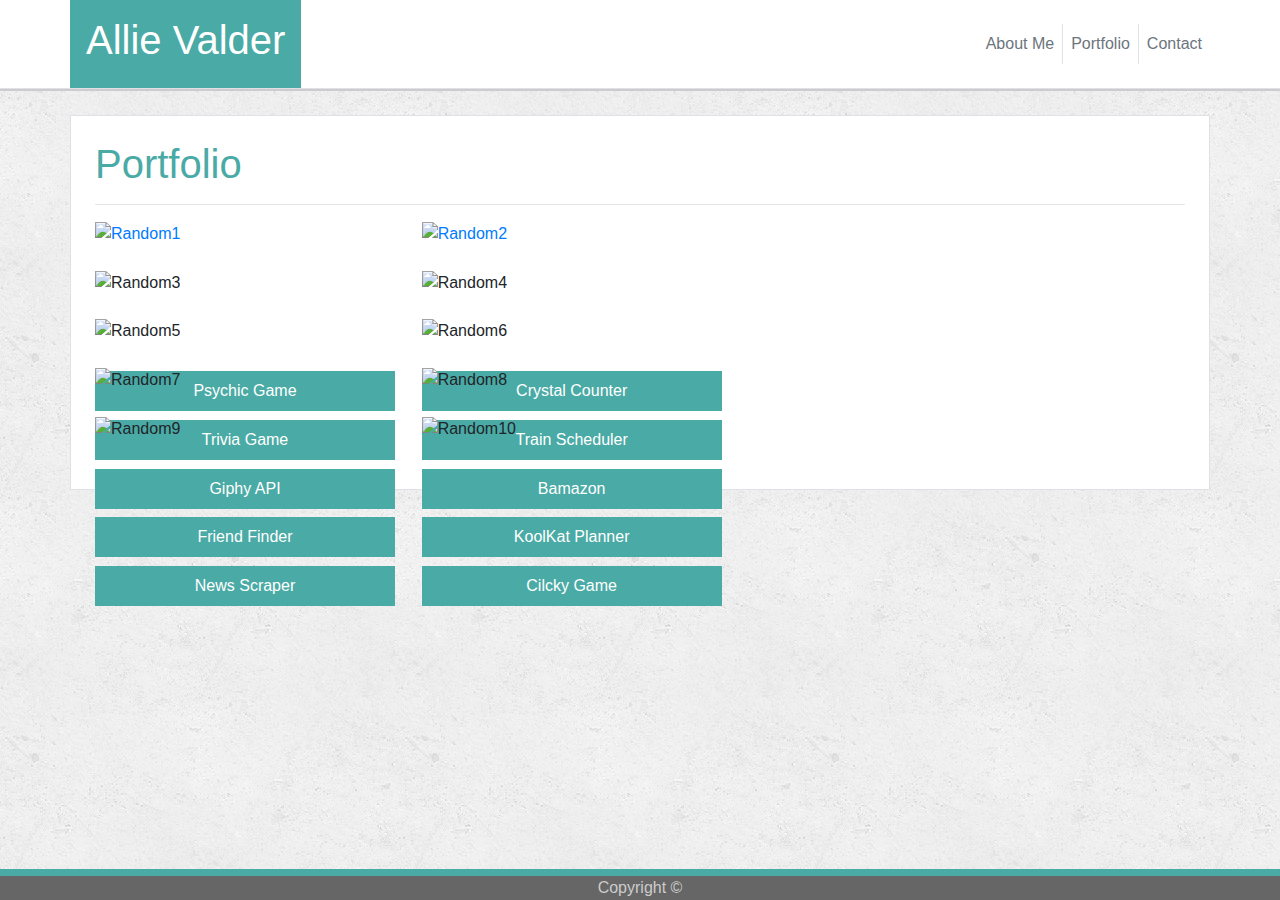
==== portfolio.html @ 01e55a5c "portfolio" ====
<!DOCTYPE html>
<html lang="en-us">

<head>

  <meta charset="UTF-8">
  <meta name="viewport" content="width=device-width, initial-scale=1">

  <title>Allie Valder's Portfolio</title>

  <link rel="stylesheet" type="text/css" href="assets/css/style.css">
  <link rel="stylesheet" href="https://maxcdn.bootstrapcdn.com/bootstrap/4.0.0/css/bootstrap.min.css">

</head>

<body>
  <header>
    <div class="container-fluid bg-white border-bottom">
      <div class="container contentWrapper p-0">
        <div class="navbar navbar-expand-md p-0">

              <div class="navbar-brand p-3 text-white">
                   <h1>Allie Valder</h1>
               </div>

              <button class="navbar-toggler" type="button" data-toggle="collapse" data-target="#collapsibleNavbar">
                 <span class="navbar-toggler-icon"></span>
              </button> 

              <div class="collapse navbar-collapse" id="collapsibleNavbar">
                  <ul class="navbar-nav ml-auto">
                      <li class="nav-item">
                         <a class="nav-link text-muted" href="index.html">About Me</a>
                      </li>
                      <li class="nav-item">
                         <a class="nav-link text-muted border-left border-right " href="portfolio.html">Portfolio</a>
                      </li>
                      <li class="nav-item">
                          <a class="nav-link text-muted" href="contact.html">Contact</a>
                      </li>    
                  </ul>
              </div>              
        </div>
      </div>
    </div>
  </header>
  <br>
  <!-- End Nav -->

  <section>
      <div class= "container p-4 bg-white border">
            <div class="row">
                <div class="col-md-12"> 
                        <div class="head">
                                <h1>Portfolio</h1>
                                <hr>
                        </div>
                </div>

                    <div class= "col-sm-12 col-md-7">
                            <div class="row">
                                    <div class="col-md-6 pb-4">
                                          <a href="https://avalder01.github.io/Psychic-Game/">
                                            <img class="image-fluid" src = "https://picsum.photos/300/200/?random" alt = "Random1">
                                            <div class="description">Psychic Game</div>
                                          </a>
                                            
                                    </div>
            
                                    <div class="col-md-6 pb-4">
                                            <a href="https://avalder01.github.io/unit-4-game/">
                                              <img class="image-fluid" src = "https://picsum.photos/300/200/?random" alt = "Random2">
                                              <div class="description">Crystal Counter</div>
                                            </a>
                                            
                                    </div>
                            </div>
    
                            <div class="row">
                                    <div class="col-md-6 pb-4">
                                                <a herf="https://avalder01.github.io/TriviaGame/">
                                                  <img class="image-fluid" src = "https://picsum.photos/300/200/?random" alt = "Random3">
                                                  <div class="description">Trivia Game</div>
                                                </a>         
                                    </div>  
                                    
                                    <div class="col-md-6 pb-4">
                                      <a herf="https://avalder01.github.io/Train-Scheduler/">
                                        <img src = "https://picsum.photos/300/200/?random" alt = "Random4">
                                      <div class="description">Train Scheduler</div>
                                      </a>      
                                    </div>
                            </div>

                            <div class="row">
                              <div class="col-md-6 pb-4">
                                          <a herf="https://avalder01.github.io/giphy-api/">
                                            <img src = "https://picsum.photos/300/200/?random" alt = "Random5">
                                            <div class="description">Giphy API</div>
                                          </a>
                                         
                              </div>  
                              
                              <div class="col-md-6 pb-4">
                                <a herf="https://github.com/avalder01/Bamazon.git">
                                  <img src = "https://picsum.photos/300/200/?random" alt = "Random6">
                                <div class="description">Bamazon</div>
                                </a>      
                               </div>
                            </div>

                            <div class="row">
                              <div class="col-md-6 pb-4">
                                          <!-- <a herf="place holder for working link"> -->
                                            <img src = "https://picsum.photos/300/200/?random" alt = "Random7">
                                            <div class="description">Friend Finder</div>
                                          <!-- </a> -->
                                         
                              </div>  
                              
                              <div class="col-md-6 pb-4">
                                <a herf="https://nameless-garden-29305.herokuapp.com/">
                                  <img src = "https://picsum.photos/300/200/?random" alt = "Random8">
                                <div class="description">KoolKat Planner</div>
                                </a>      
                               </div>
                            </div>

                            <div class="row">
                              <div class="col-md-6 pb-4">
                                          <a herf="#">
                                            <img src = "https://picsum.photos/300/200/?random" alt = "Random9">
                                            <div class="description">News Scraper</div>
                                          </a>
                                         
                              </div>  
                              
                              <div class="col-md-6 pb-4">
                                <a herf="https://harry-potter-cg-avalder.herokuapp.com/">
                                  <img src = "https://picsum.photos/300/200/?random" alt = "Random10">
                                <div class="description">Cilcky Game</div>
                                </a>      
                               </div>
                            </div>


                    </div>

            </div>
        </div> 
  </section>

  <footer>
      <div class="fixed-bottom footer">
          <div class="container-fluid">
            <div class="text-muted text-center">
              <div class= "footColor">
                  Copyright &copy;
              </div>
            </div>
          </div>
        </div>
  </footer>

</body>
</html>
---- assets/css/style.css ----
#bio-image {
  height: 250px;
  width: 200px;
}

body {
  background-image: url("../images/concrete_seamless.png");
}

.navbar-brand {
  background-color: #4aaaa5;
}

header {
  border-bottom: 2px solid #cccccc;
}

.head {
  color:#4aaaa5;
}

.footer {
  background-color: #666666;
  border-top: 7px solid #4aaaa5;
  width: 100%; 
}

.footColor {
  color: #cccccc;
}

#submit{
  background-color: #4aaaa5;
  color: white;
}

.description{
position: absolute;
width: 300px;
top: 150px;
padding: 8px;
width: 300px;
text-align: center;
background-color: #4aaaa5;
color: white 
}
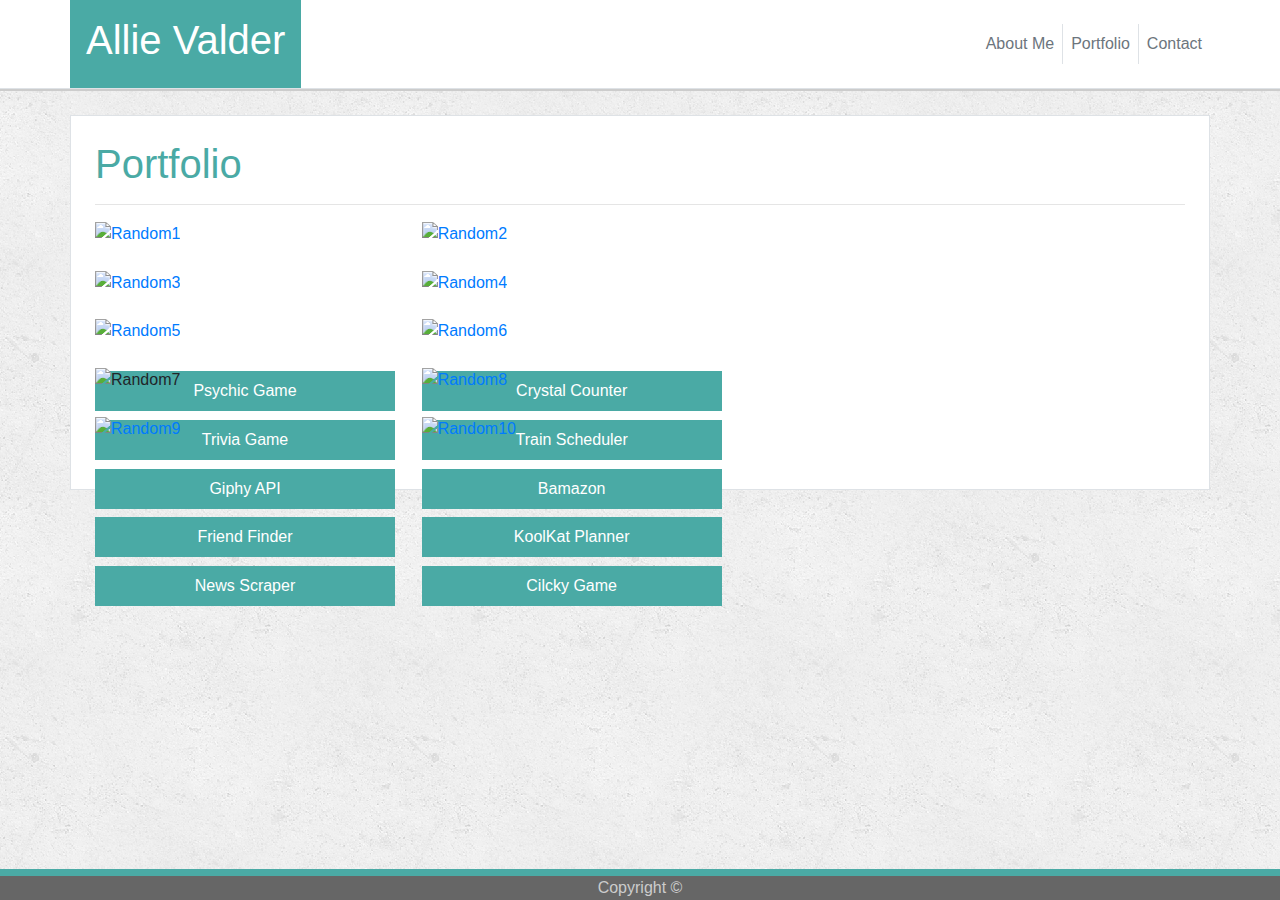
==== commit 7c1f5a1b: "updated links" ====
--- a/portfolio.html
+++ b/portfolio.html
@@ -19,27 +19,27 @@
       <div class="container contentWrapper p-0">
         <div class="navbar navbar-expand-md p-0">
 
-              <div class="navbar-brand p-3 text-white">
-                   <h1>Allie Valder</h1>
-               </div>
+          <div class="navbar-brand p-3 text-white">
+            <h1>Allie Valder</h1>
+          </div>
 
-              <button class="navbar-toggler" type="button" data-toggle="collapse" data-target="#collapsibleNavbar">
-                 <span class="navbar-toggler-icon"></span>
-              </button> 
+          <button class="navbar-toggler" type="button" data-toggle="collapse" data-target="#collapsibleNavbar">
+            <span class="navbar-toggler-icon"></span>
+          </button>
 
-              <div class="collapse navbar-collapse" id="collapsibleNavbar">
-                  <ul class="navbar-nav ml-auto">
-                      <li class="nav-item">
-                         <a class="nav-link text-muted" href="index.html">About Me</a>
-                      </li>
-                      <li class="nav-item">
-                         <a class="nav-link text-muted border-left border-right " href="portfolio.html">Portfolio</a>
-                      </li>
-                      <li class="nav-item">
-                          <a class="nav-link text-muted" href="contact.html">Contact</a>
-                      </li>    
-                  </ul>
-              </div>              
+          <div class="collapse navbar-collapse" id="collapsibleNavbar">
+            <ul class="navbar-nav ml-auto">
+              <li class="nav-item">
+                <a class="nav-link text-muted" href="index.html">About Me</a>
+              </li>
+              <li class="nav-item">
+                <a class="nav-link text-muted border-left border-right " href="portfolio.html">Portfolio</a>
+              </li>
+              <li class="nav-item">
+                <a class="nav-link text-muted" href="contact.html">Contact</a>
+              </li>
+            </ul>
+          </div>
         </div>
       </div>
     </div>
@@ -48,119 +48,120 @@
   <!-- End Nav -->
 
   <section>
-      <div class= "container p-4 bg-white border">
-            <div class="row">
-                <div class="col-md-12"> 
-                        <div class="head">
-                                <h1>Portfolio</h1>
-                                <hr>
-                        </div>
-                </div>
+    <div class="container p-4 bg-white border">
+      <div class="row">
+        <div class="col-md-12">
+          <div class="head">
+            <h1>Portfolio</h1>
+            <hr>
+          </div>
+        </div>
 
-                    <div class= "col-sm-12 col-md-7">
-                            <div class="row">
-                                    <div class="col-md-6 pb-4">
-                                          <a href="https://avalder01.github.io/Psychic-Game/">
-                                            <img class="image-fluid" src = "https://picsum.photos/300/200/?random" alt = "Random1">
-                                            <div class="description">Psychic Game</div>
-                                          </a>
-                                            
-                                    </div>
-            
-                                    <div class="col-md-6 pb-4">
-                                            <a href="https://avalder01.github.io/unit-4-game/">
-                                              <img class="image-fluid" src = "https://picsum.photos/300/200/?random" alt = "Random2">
-                                              <div class="description">Crystal Counter</div>
-                                            </a>
-                                            
-                                    </div>
-                            </div>
-    
-                            <div class="row">
-                                    <div class="col-md-6 pb-4">
-                                                <a herf="https://avalder01.github.io/TriviaGame/">
-                                                  <img class="image-fluid" src = "https://picsum.photos/300/200/?random" alt = "Random3">
-                                                  <div class="description">Trivia Game</div>
-                                                </a>         
-                                    </div>  
-                                    
-                                    <div class="col-md-6 pb-4">
-                                      <a herf="https://avalder01.github.io/Train-Scheduler/">
-                                        <img src = "https://picsum.photos/300/200/?random" alt = "Random4">
-                                      <div class="description">Train Scheduler</div>
-                                      </a>      
-                                    </div>
-                            </div>
+        <div class="col-sm-12 col-md-7">
+          <div class="row">
+            <div class="col-md-6 pb-4">
+              <a href="https://avalder01.github.io/Psychic-Game/">
+                <img class="image-fluid" src="https://picsum.photos/300/200/?random" alt="Random1">
+                <div class="description">Psychic Game</div>
+              </a>
 
-                            <div class="row">
-                              <div class="col-md-6 pb-4">
-                                          <a herf="https://avalder01.github.io/giphy-api/">
-                                            <img src = "https://picsum.photos/300/200/?random" alt = "Random5">
-                                            <div class="description">Giphy API</div>
-                                          </a>
-                                         
-                              </div>  
-                              
-                              <div class="col-md-6 pb-4">
-                                <a herf="https://github.com/avalder01/Bamazon.git">
-                                  <img src = "https://picsum.photos/300/200/?random" alt = "Random6">
-                                <div class="description">Bamazon</div>
-                                </a>      
-                               </div>
-                            </div>
+            </div>
 
-                            <div class="row">
-                              <div class="col-md-6 pb-4">
-                                          <!-- <a herf="place holder for working link"> -->
-                                            <img src = "https://picsum.photos/300/200/?random" alt = "Random7">
-                                            <div class="description">Friend Finder</div>
-                                          <!-- </a> -->
-                                         
-                              </div>  
-                              
-                              <div class="col-md-6 pb-4">
-                                <a herf="https://nameless-garden-29305.herokuapp.com/">
-                                  <img src = "https://picsum.photos/300/200/?random" alt = "Random8">
-                                <div class="description">KoolKat Planner</div>
-                                </a>      
-                               </div>
-                            </div>
+            <div class="col-md-6 pb-4">
+              <a href="https://avalder01.github.io/unit-4-game/">
+                <img class="image-fluid" src="https://picsum.photos/300/200/?random" alt="Random2">
+                <div class="description">Crystal Counter</div>
+              </a>
 
-                            <div class="row">
-                              <div class="col-md-6 pb-4">
-                                          <a herf="#">
-                                            <img src = "https://picsum.photos/300/200/?random" alt = "Random9">
-                                            <div class="description">News Scraper</div>
-                                          </a>
-                                         
-                              </div>  
-                              
-                              <div class="col-md-6 pb-4">
-                                <a herf="https://harry-potter-cg-avalder.herokuapp.com/">
-                                  <img src = "https://picsum.photos/300/200/?random" alt = "Random10">
-                                <div class="description">Cilcky Game</div>
-                                </a>      
-                               </div>
-                            </div>
+            </div>
+          </div>
+
+          <div class="row">
+            <div class="col-md-6 pb-4">
+              <a href="https://avalder01.github.io/TriviaGame/">
+                <img class="image-fluid" src="https://picsum.photos/300/200/?random" alt="Random3">
+                <div class="description">Trivia Game</div>
+              </a>
+            </div>
+
+            <div class="col-md-6 pb-4">
+              <a href="https://avalder01.github.io/Train-Scheduler/">
+                <img src="https://picsum.photos/300/200/?random" alt="Random4">
+                <div class="description">Train Scheduler</div>
+              </a>
+            </div>
+            </div>
+
+          <div class="row">
+            <div class="col-md-6 pb-4">
+              <a href="https://avalder01.github.io/giphy-api/">
+                <img src="https://picsum.photos/300/200/?random" alt="Random5">
+                <div class="description">Giphy API</div>
+              </a>
+
+            </div>
+
+            <div class="col-md-6 pb-4">
+              <a href="https://github.com/avalder01/Bamazon/tree/master/documents">
+                <img src="https://picsum.photos/300/200/?random" alt="Random6">
+                <div class="description">Bamazon</div>
+              </a>
+            </div>
+          </div>
+
+          <div class="row">
+            <div class="col-md-6 pb-4">
+              <!-- <a herf="place holder for working link"> -->
+              <img src="https://picsum.photos/300/200/?random" alt="Random7">
+              <div class="description">Friend Finder</div>
+              <!-- </a> -->
+
+            </div>
+
+            <div class="col-md-6 pb-4">
+              <a href="https://nameless-garden-29305.herokuapp.com/">
+                <img src="https://picsum.photos/300/200/?random" alt="Random8">
+                <div class="description">KoolKat Planner</div>
+              </a>
+            </div>
+          </div>
+
+          <div class="row">
+            <div class="col-md-6 pb-4">
+              <a href="#">
+                <img src="https://picsum.photos/300/200/?random" alt="Random9">
+                <div class="description">News Scraper</div>
+              </a>
+
+            </div>
+
+            <div class="col-md-6 pb-4">
+              <a href="https://harry-potter-cg-avalder.herokuapp.com/">
+                <img src="https://picsum.photos/300/200/?random" alt="Random10">
+                <div class="description">Cilcky Game</div>
+              </a>
+            </div>
+          </div>
 
 
-                    </div>
+        </div>
 
-            </div>
-        </div> 
+      </div>
+    </div>
   </section>
 
   <footer>
-      <div class="fixed-bottom footer">
-          <div class="container-fluid">
-            <div class="text-muted text-center">
-              <div class= "footColor">
-                  Copyright &copy;
-              </div>
-            </div>
+    <div class="fixed-bottom footer">
+      <div class="container-fluid">
+        <div class="text-muted text-center">
+          <div class="footColor">
+            Copyright &copy;
           </div>
         </div>
+      </div>
+    </div>
   </footer>
 
 </body>
-</html>
+
+</html>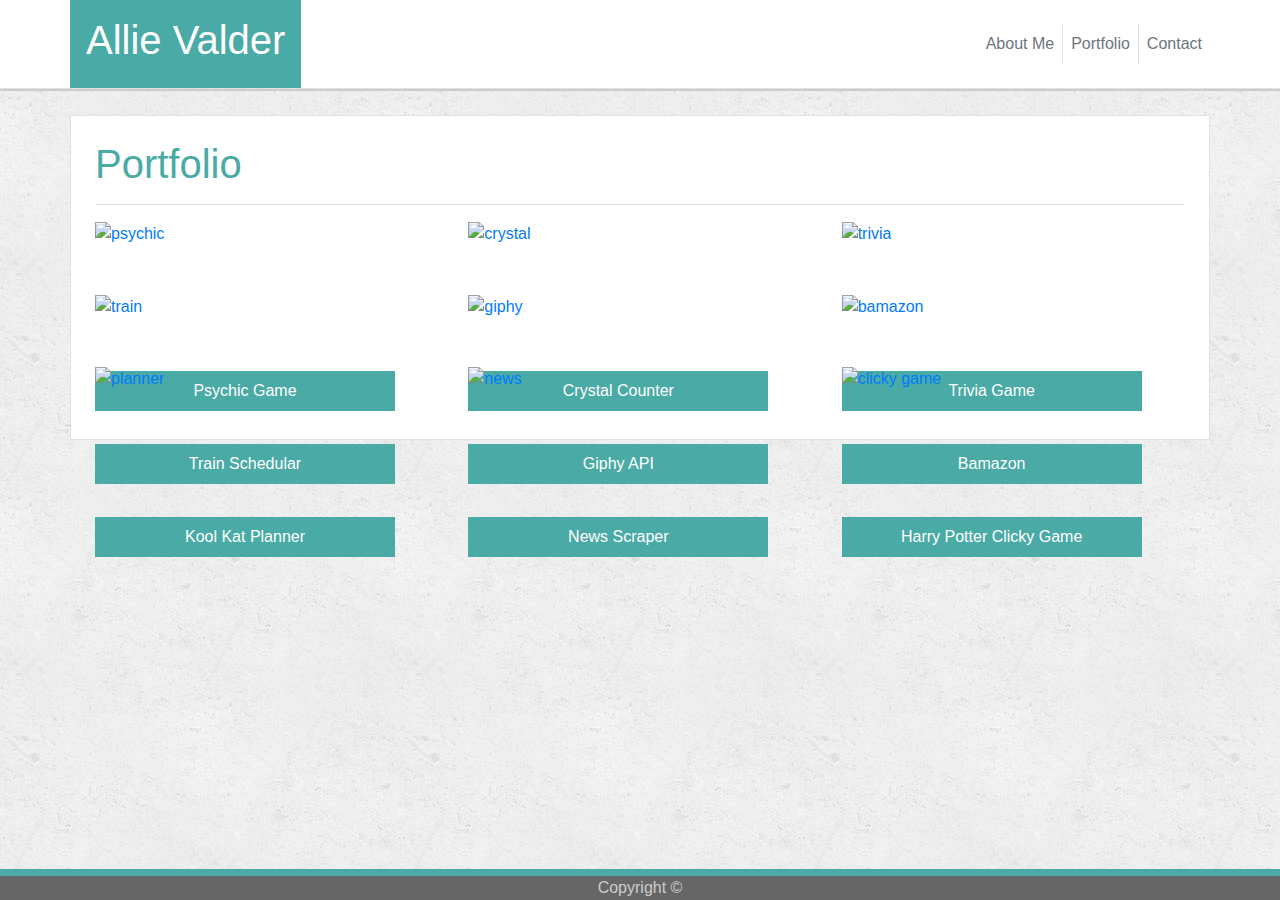
==== commit 6fc6bfa4: "portfolio changes" ====
--- a/portfolio.html
+++ b/portfolio.html
@@ -3,164 +3,153 @@
 
 <head>
 
-  <meta charset="UTF-8">
-  <meta name="viewport" content="width=device-width, initial-scale=1">
+    <meta charset="UTF-8">
+    <meta name="viewport" content="width=device-width, initial-scale=1">
 
-  <title>Allie Valder's Portfolio</title>
+    <title>Allie Valder's Portfolio</title>
 
-  <link rel="stylesheet" type="text/css" href="assets/css/style.css">
-  <link rel="stylesheet" href="https://maxcdn.bootstrapcdn.com/bootstrap/4.0.0/css/bootstrap.min.css">
+    <link rel="stylesheet" type="text/css" href="assets/css/style.css">
+    <link rel="stylesheet" href="https://maxcdn.bootstrapcdn.com/bootstrap/4.0.0/css/bootstrap.min.css">
 
 </head>
 
 <body>
-  <header>
-    <div class="container-fluid bg-white border-bottom">
-      <div class="container contentWrapper p-0">
-        <div class="navbar navbar-expand-md p-0">
+    <header>
+        <div class="container-fluid bg-white border-bottom">
+            <div class="container contentWrapper p-0">
+                <div class="navbar navbar-expand-md p-0">
 
-          <div class="navbar-brand p-3 text-white">
-            <h1>Allie Valder</h1>
-          </div>
+                    <div class="navbar-brand p-3 text-white">
+                        <h1>Allie Valder</h1>
+                    </div>
 
-          <button class="navbar-toggler" type="button" data-toggle="collapse" data-target="#collapsibleNavbar">
-            <span class="navbar-toggler-icon"></span>
-          </button>
+                    <button class="navbar-toggler" type="button" data-toggle="collapse"
+                        data-target="#collapsibleNavbar">
+                        <span class="navbar-toggler-icon"></span>
+                    </button>
 
-          <div class="collapse navbar-collapse" id="collapsibleNavbar">
-            <ul class="navbar-nav ml-auto">
-              <li class="nav-item">
-                <a class="nav-link text-muted" href="index.html">About Me</a>
-              </li>
-              <li class="nav-item">
-                <a class="nav-link text-muted border-left border-right " href="portfolio.html">Portfolio</a>
-              </li>
-              <li class="nav-item">
-                <a class="nav-link text-muted" href="contact.html">Contact</a>
-              </li>
-            </ul>
-          </div>
+                    <div class="collapse navbar-collapse" id="collapsibleNavbar">
+                        <ul class="navbar-nav ml-auto">
+                            <li class="nav-item">
+                                <a class="nav-link text-muted" href="index.html">About Me</a>
+                            </li>
+                            <li class="nav-item">
+                                <a class="nav-link text-muted border-left border-right "
+                                    href="portfolio.html">Portfolio</a>
+                            </li>
+                            <li class="nav-item">
+                                <a class="nav-link text-muted" href="contact.html">Contact</a>
+                            </li>
+                        </ul>
+                    </div>
+                </div>
+            </div>
         </div>
-      </div>
-    </div>
-  </header>
-  <br>
-  <!-- End Nav -->
+    </header>
+    <br>
+    <!-- End Nav -->
 
-  <section>
-    <div class="container p-4 bg-white border">
-      <div class="row">
-        <div class="col-md-12">
-          <div class="head">
-            <h1>Portfolio</h1>
-            <hr>
-          </div>
-        </div>
+    <section>
+        <div class="container p-4 bg-white border">
+            <div class="row">
+                <div class="col-md-12">
+                    <div class="head">
+                        <h1>Portfolio</h1>
+                        <hr>
+                    </div>
+                </div>
+                <!--End of portfolio header-->
 
-        <div class="col-sm-12 col-md-7">
-          <div class="row">
-            <div class="col-md-6 pb-4">
-              <a href="https://avalder01.github.io/Psychic-Game/">
-                <img class="image-fluid" src="https://picsum.photos/300/200/?random" alt="Random1">
-                <div class="description">Psychic Game</div>
-              </a>
+                <div class="col-md-12">
+                    <div class="row" id="row1">
+                        <div class="col-md-4 pb-5">
+                            <a href="https://avalder01.github.io/Psychic-Game/">
+                                <img class="image-fluid" src="https://i1.wp.com/www.psychokinesispowers.com/wp-content/uploads/2017/06/Psychic-Reader.jpg?resize=300%2C200" alt="psychic">
+                                <div class="description">Psychic Game</div>
+                            </a>
+
+                        </div>
+
+                        <div class="col-md-4 pb-5">
+                            <a href="https://avalder01.github.io/unit-4-game/">
+                                <img class="image-fluid" src="https://www.psychicgurus.org/wp-content/uploads/2017/10/psychic-gem-stones-300x200.jpg" alt="crystal">
+                                <div class="description">Crystal Counter</div>
+                            </a>
+                        </div>
+
+                        <div class="col-md-4 pb-5">
+                            <a href="https://avalder01.github.io/TriviaGame/">
+                                <img class="image-fluid" src="https://www.alouettebeachresort.com/wp-content/uploads/sites/41/2019/02/trivia-300x200.jpg?x17810" alt="trivia">
+                                <div class="description">Trivia Game</div>
+                            </a>
+                        </div>
+                    </div>
+
+                    <div class="row" id="row2">
+                        <div class="col-md-4 pb-5">
+                            <a href="https://avalder01.github.io/Train-Scheduler/">
+                                <img class="image-fluid" src="https://elynews.com/wp-content/uploads/2019/02/Train1-300x200.jpg" alt="train">
+                                <div class="description">Train Schedular</div>
+                            </a>
+
+                        </div>
+
+                        <div class="col-md-4 pb-5">
+                            <a href="https://avalder01.github.io/giphy-api/">
+                                <img class="image-fluid" src="https://metvcdn.metv.com/eP7SO-1468523681-4915-list_items-3.-captaincutler.gif" alt="giphy">
+                                <div class="description">Giphy API</div>
+                            </a>
+                        </div>
+
+                        <div class="col-md-4 pb-5">
+                            <a href="https://github.com/avalder01/Bamazon">
+                                <img class="image-fluid" src="https://www.comicgesellschaft.de/wp-content/uploads/2017/01/BAM-300x200.jpeg" alt="bamazon">
+                                <div class="description">Bamazon</div>
+                            </a>
+                        </div>
+                    </div>
+
+                    <div class="row" id="row3">
+                        <div class="col-md-4 pb-4">
+                            <a href="https://nameless-garden-29305.herokuapp.com/">
+                                <img class="image-fluid" src="https://cmkt-image-prd.global.ssl.fastly.net/0.1.0/ps/1336801/300/200/m1/fpnw/wm0/calendar-flat-icon-01-.jpg?1465038758&s=eccb8805b399996537e84c1104be9c3d" alt="planner">
+                                <div class="description">Kool Kat Planner</div>
+                            </a>
+
+                        </div>
+
+                        <div class="col-md-4 pb-4">
+                            <a href="https://polar-castle-90449.herokuapp.com/">
+                                <img class="image-fluid" src="https://cdn.britannica.com/s:300x300/25/93825-004-A21EC811.jpg" alt="news">
+                                <div class="description">News Scraper</div>
+                            </a>
+                        </div>
+
+                        <div class="col-md-4 pb-4">
+                            <a href="https://harry-potter-cg-avalder.herokuapp.com/">
+                                <img class="image-fluid" src="https://www.paintingwithdiamondskits.com/thumbnail.asp?file=assets/images/Harry%20Potter%20Painting.jpg&maxx=300&maxy=0" alt="clicky game">
+                                <div class="description">Harry Potter Clicky Game</div>
+                            </a>
+                        </div>
+                    </div>
+                </div>
+
 
             </div>
+        </div>
+    </section>
 
-            <div class="col-md-6 pb-4">
-              <a href="https://avalder01.github.io/unit-4-game/">
-                <img class="image-fluid" src="https://picsum.photos/300/200/?random" alt="Random2">
-                <div class="description">Crystal Counter</div>
-              </a>
-
+    <footer>
+        <div class="fixed-bottom footer">
+            <div class="container-fluid">
+                <div class="text-muted text-center">
+                    <div class="footColor">
+                        Copyright &copy;
+                    </div>
+                </div>
             </div>
-          </div>
-
-          <div class="row">
-            <div class="col-md-6 pb-4">
-              <a href="https://avalder01.github.io/TriviaGame/">
-                <img class="image-fluid" src="https://picsum.photos/300/200/?random" alt="Random3">
-                <div class="description">Trivia Game</div>
-              </a>
-            </div>
-
-            <div class="col-md-6 pb-4">
-              <a href="https://avalder01.github.io/Train-Scheduler/">
-                <img src="https://picsum.photos/300/200/?random" alt="Random4">
-                <div class="description">Train Scheduler</div>
-              </a>
-            </div>
-            </div>
-
-          <div class="row">
-            <div class="col-md-6 pb-4">
-              <a href="https://avalder01.github.io/giphy-api/">
-                <img src="https://picsum.photos/300/200/?random" alt="Random5">
-                <div class="description">Giphy API</div>
-              </a>
-
-            </div>
-
-            <div class="col-md-6 pb-4">
-              <a href="https://github.com/avalder01/Bamazon/tree/master/documents">
-                <img src="https://picsum.photos/300/200/?random" alt="Random6">
-                <div class="description">Bamazon</div>
-              </a>
-            </div>
-          </div>
-
-          <div class="row">
-            <div class="col-md-6 pb-4">
-              <!-- <a herf="place holder for working link"> -->
-              <img src="https://picsum.photos/300/200/?random" alt="Random7">
-              <div class="description">Friend Finder</div>
-              <!-- </a> -->
-
-            </div>
-
-            <div class="col-md-6 pb-4">
-              <a href="https://nameless-garden-29305.herokuapp.com/">
-                <img src="https://picsum.photos/300/200/?random" alt="Random8">
-                <div class="description">KoolKat Planner</div>
-              </a>
-            </div>
-          </div>
-
-          <div class="row">
-            <div class="col-md-6 pb-4">
-              <a href="#">
-                <img src="https://picsum.photos/300/200/?random" alt="Random9">
-                <div class="description">News Scraper</div>
-              </a>
-
-            </div>
-
-            <div class="col-md-6 pb-4">
-              <a href="https://harry-potter-cg-avalder.herokuapp.com/">
-                <img src="https://picsum.photos/300/200/?random" alt="Random10">
-                <div class="description">Cilcky Game</div>
-              </a>
-            </div>
-          </div>
-
-
         </div>
-
-      </div>
-    </div>
-  </section>
-
-  <footer>
-    <div class="fixed-bottom footer">
-      <div class="container-fluid">
-        <div class="text-muted text-center">
-          <div class="footColor">
-            Copyright &copy;
-          </div>
-        </div>
-      </div>
-    </div>
-  </footer>
+    </footer>
 
 </body>
 
